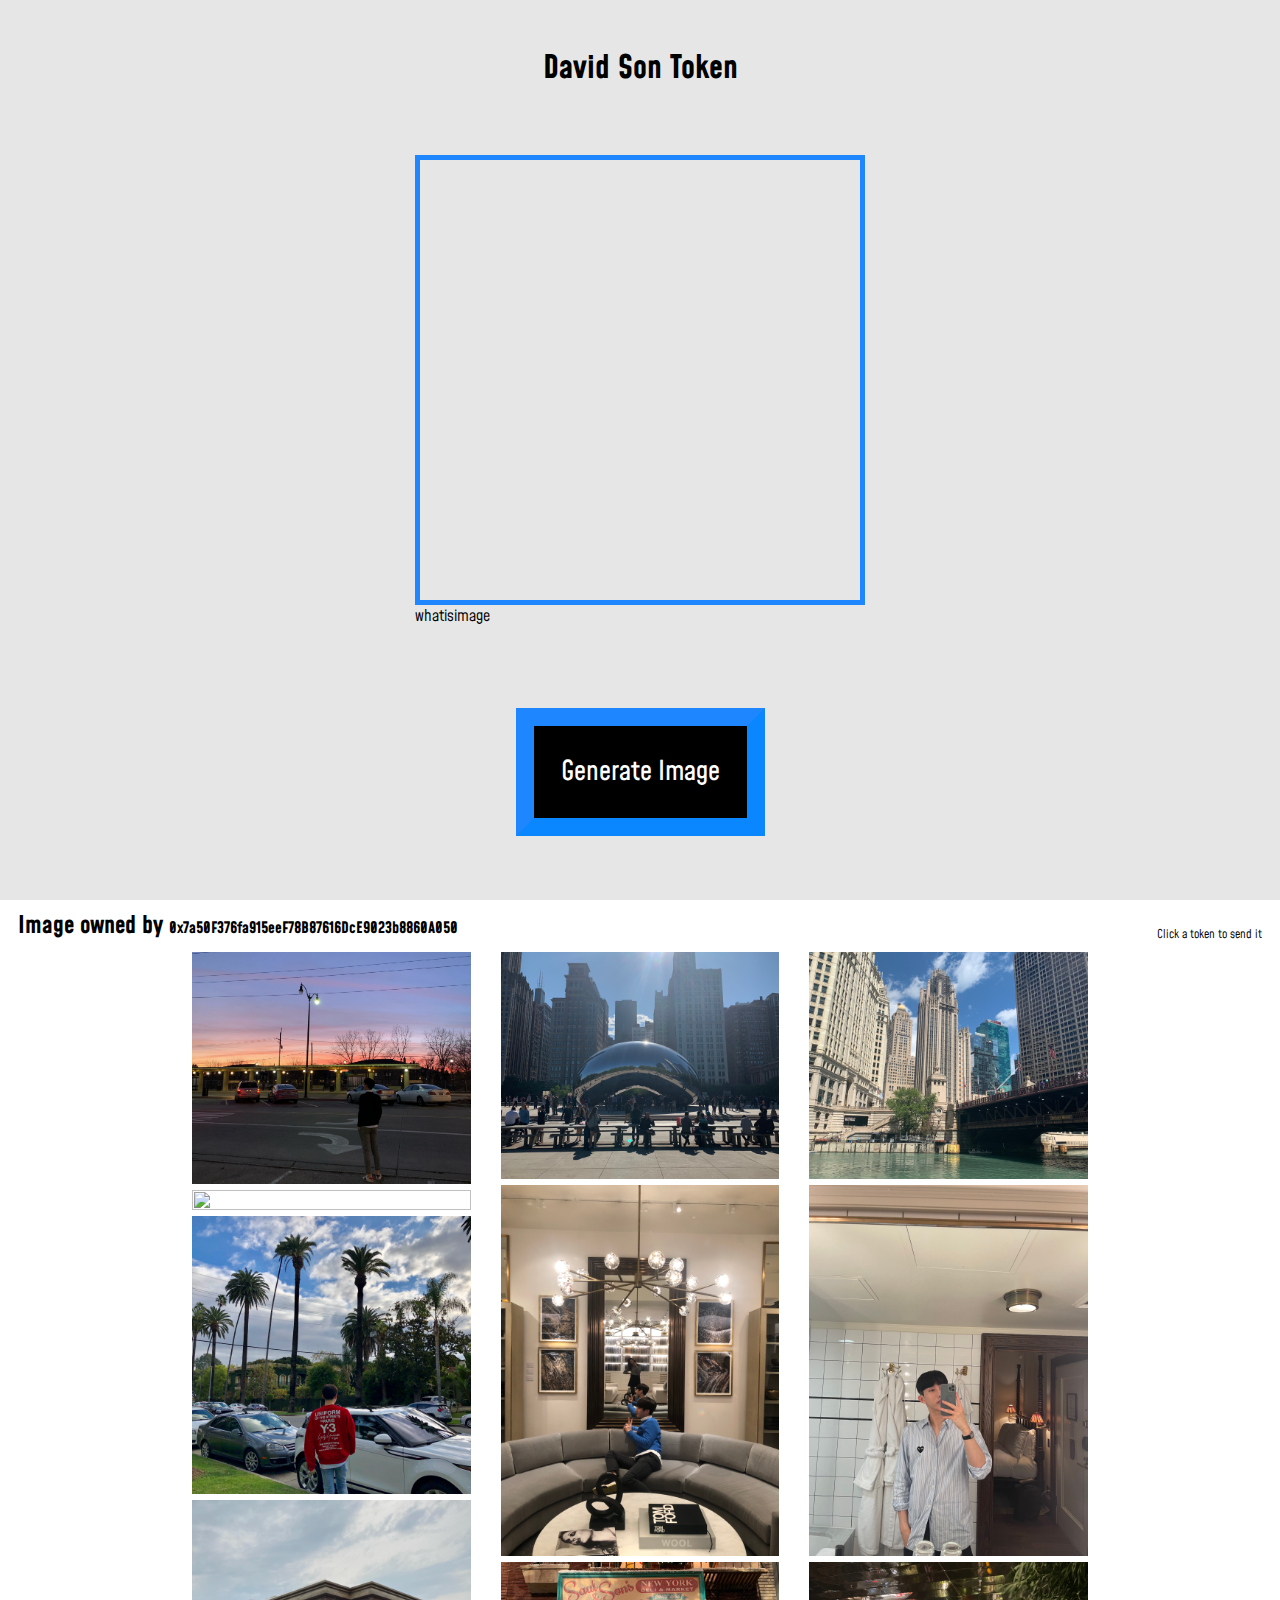
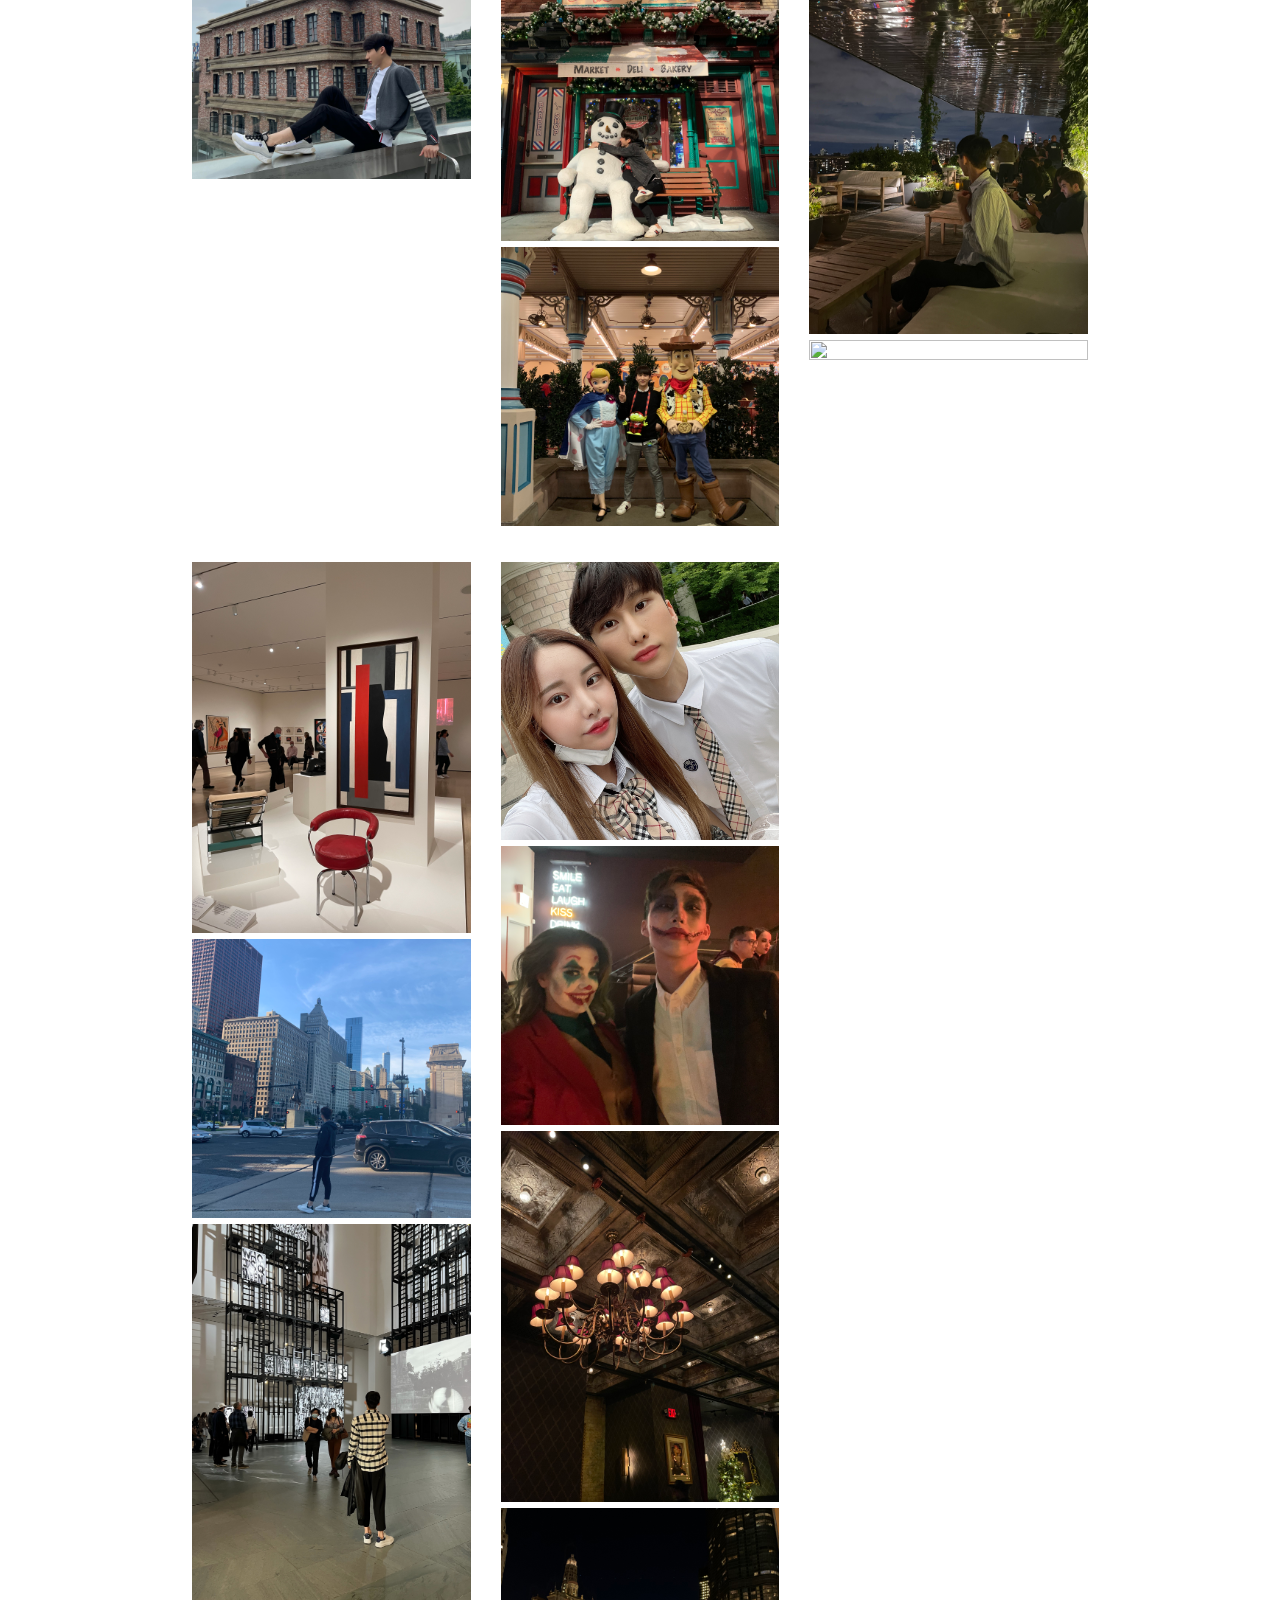
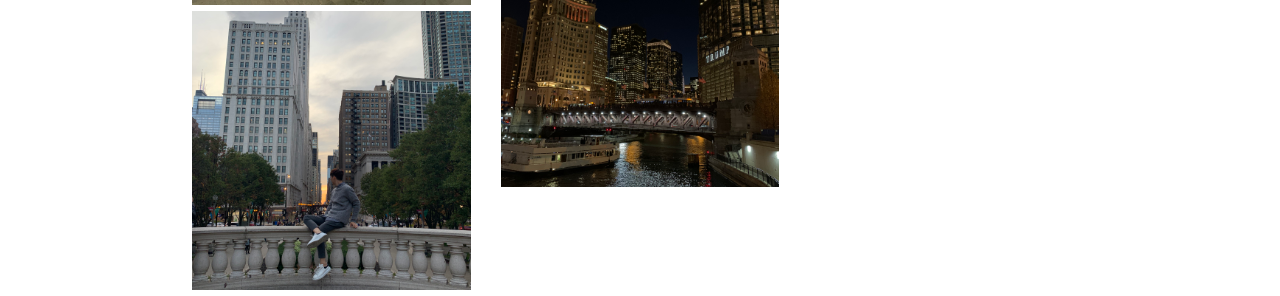
==== David_Token/index.html @ 1f742475 "token" ====
<!DOCTYPE html>
<html lang="en">
<head>
    <meta charset="UTF-8">
    <meta http-equiv="X-UA-Compatible" content="IE=edge">
    <meta name="viewport" content="width=device-width, initial-scale=1.0">
    <script src = "libraries/jquery-3.5.1.min.js"></script>
    <script src = "libraries/ethers-5.0.umd.min.js"></script>
    <link rel="stylesheet" href="style.css">
    <link rel="preconnect" href="https://fonts.googleapis.com">
    <link rel="preconnect" href="https://fonts.gstatic.com" crossorigin>
    <link href="https://fonts.googleapis.com/css2?family=Mohave:wght@300&display=swap" rel="stylesheet">
    <title>DavidSonToken</title>
</head>
<body>

    <main>
        <div class="section" id = "section__main">
            <h1 id="main__title">David Son Token</h1>
                <div id="minted-image">
                    <div class="minted-image__title"></div>
                    <div class="minted-color__hex">whatisimage</div>
                </div>
                <div id="loading"></div>
                <button id="generate-image">Generate Image</button>
        </div>

        <div class="section" id= "section__owned">
            <div id="owned__top-bar">
                <h2 id="owned__title">Image owned by <span id="address">0x7a50F376fa915eeF78B87616DcE9023b8860A050</span></h2>
                <p id="owned__send">Click a token to send it</p>
            </div>
            <div class="color-gallery"></div>
        </div>
    </main>

    <div class="container">
        <div class="images">
            <div class="imageFelx1">
                <img src="img/1.JPG" alt="">
                <img src="img/2.JPG" alt="">
                <img src="img/3.jpg" alt="">
                <img src="img/4.JPG" alt="">
            </div>
        </div>
        <div class="images">
            <div class="imageFelx2">
                <img src="img/5.jpg" alt="">
                <img src="img/6.jpg" alt="">
                <img src="img/7.jpg" alt="">
                <img src="img/8.jpg" alt="">
            </div>
        </div>
        <div class="images">
            <div class="imgaeFelx3">
                <img src="img/9.jpg" alt="">
                <img src="img/10.jpg" alt="">
                <img src="img/11.jpg" alt="">
                <img src="img/12.jpg" alt="">
            </div>
        </div>
        <div class="images">
            <div class="imgaeFelx4">
                <img src="img/13.jpg" alt="">
                <img src="img/14.jpg" alt="">
                <img src="img/15.JPG" alt="">
                <img src="img/16.jpg" alt="">
            </div>
        </div>
        <div class="images">
            <div class="imgaeFelx5">
                <img src="img/17.JPG" alt="">
                <img src="img/18.jpg" alt="">
                <img src="img/19.jpg" alt="">
                <img src="img/20.jpg" alt="">
            </div>
        </div>
    </div>
  
    <script src = "app.js"></script>
</body>
</html>
---- David_Token/style.css ----
*{
    margin:0;
    padding:0;
    box-sizing:border-box;
}


body{
  font-family: 'Mohave', sans-serif;
 
}

main{
    height:100vh;
    background: rgb(230, 230, 230);
}

.section{
    min-height:100vh;
    display:flex;
    flex-direction: column;
    justify-content: space-evenly;
}

#main__title{
    text-align: center;
    font-size: 6vim;
}

#minted-image{
margin: 2vmin auto;

}

.minted-image__title{
 width:  50vmin;
 height: 50vmin;
 /* background: blue; */
 border: 5px solid rgb(30, 135, 255);
 

}


.minted-image__hex{
    font-size: 4vmin;
    margin: 2.5vmin auto;
}

#generate-image{
    padding: 1em;
    font-family: 'Mohave', sans-serif;
    font-size: 3vmin;
    font-weight: 500;
    color:white;
    background: black;
    margin:2vmin auto;
    border-left: 2vmin solid rgb(30, 135, 255);
    border-top: 2vmin solid rgb(30, 135, 255);
    border-right:2vmin solid rgb(10, 135, 255);
    border-bottom:2vmin solid rgb(10, 135, 255);
}

#generate-image:active{
    border-left: 2vmin solid rgb(10, 135, 255);
    border-top: 2vmin solid rgb(10, 135, 255);
    border-right:2vmin solid rgb(30, 135, 255);
    border-bottom:2vmin solid rgb(30, 135, 255);
}

#loading{
    padding:1em;
    width: 2vmin;
    height: 2vmin;
    margin: 2vmin auto;
    border: 3.9vmin solid rgba(0,0,0);
    border-radius: 50%;
    border-bottom-color:rgba(0,255,255);

    animation: loading 10s infinite ease;
    display:none;

}

@keyframes loading{
    0%{
        transform: rotateZ(0deg);
        filter: hue-rotate(0deg);
    }
    100%{
        transform: rotateZ(4320deg);
        filter:hue-rotate(350deg);
    }
}

#section__owned{
    justify-content: flex-start;
}
#owned__top-bar{
    padding: 1vmin clamp(0.75em,2vmin,3em);
    position: sticky;
    top:0;
    background:white;
    display:flex;
    justify-content:space-between;
    align-items:flex-end;
    flex-wrap: wrap;
}

#owned_title{

    font-weight: 400;
    font-size:clamp(16px,3vmin,24px);
}

#address{
    font-size: .65em;
}

#owned__send{
    font-size: clamp(12px,1.25vmin,20px);
    font-weight: 400;
}


  .container {
    width: 70%;
    margin-top:20%;
    margin: auto;
    overflow: hidden;
  }
  .images {
    width: 100%;
    height: auto;
  }
  .images img {
    width: 100%;
    height: 100%;
    object-fit: contain;
  }
  
  @media (min-width: 640px) {
    .container {
      display: grid;
      grid-template-columns: 1fr 1fr 1fr;
      gap: 30px;
      grid-auto-flow: row dense;
    }
    .imageFlex1 {
      display: grid;
      row-gap: 20px;
    }
    .imageFlex2 {
      display: grid;
      row-gap: 20px;
    }
    .imageFlex3 {
      display: grid;
      row-gap: 20px;
    }
    .imageFlex4 {
        display: grid;
        row-gap: 20px;
      }
      .imageFlex5{
        display: grid;
        row-gap: 20px;
      }
  }
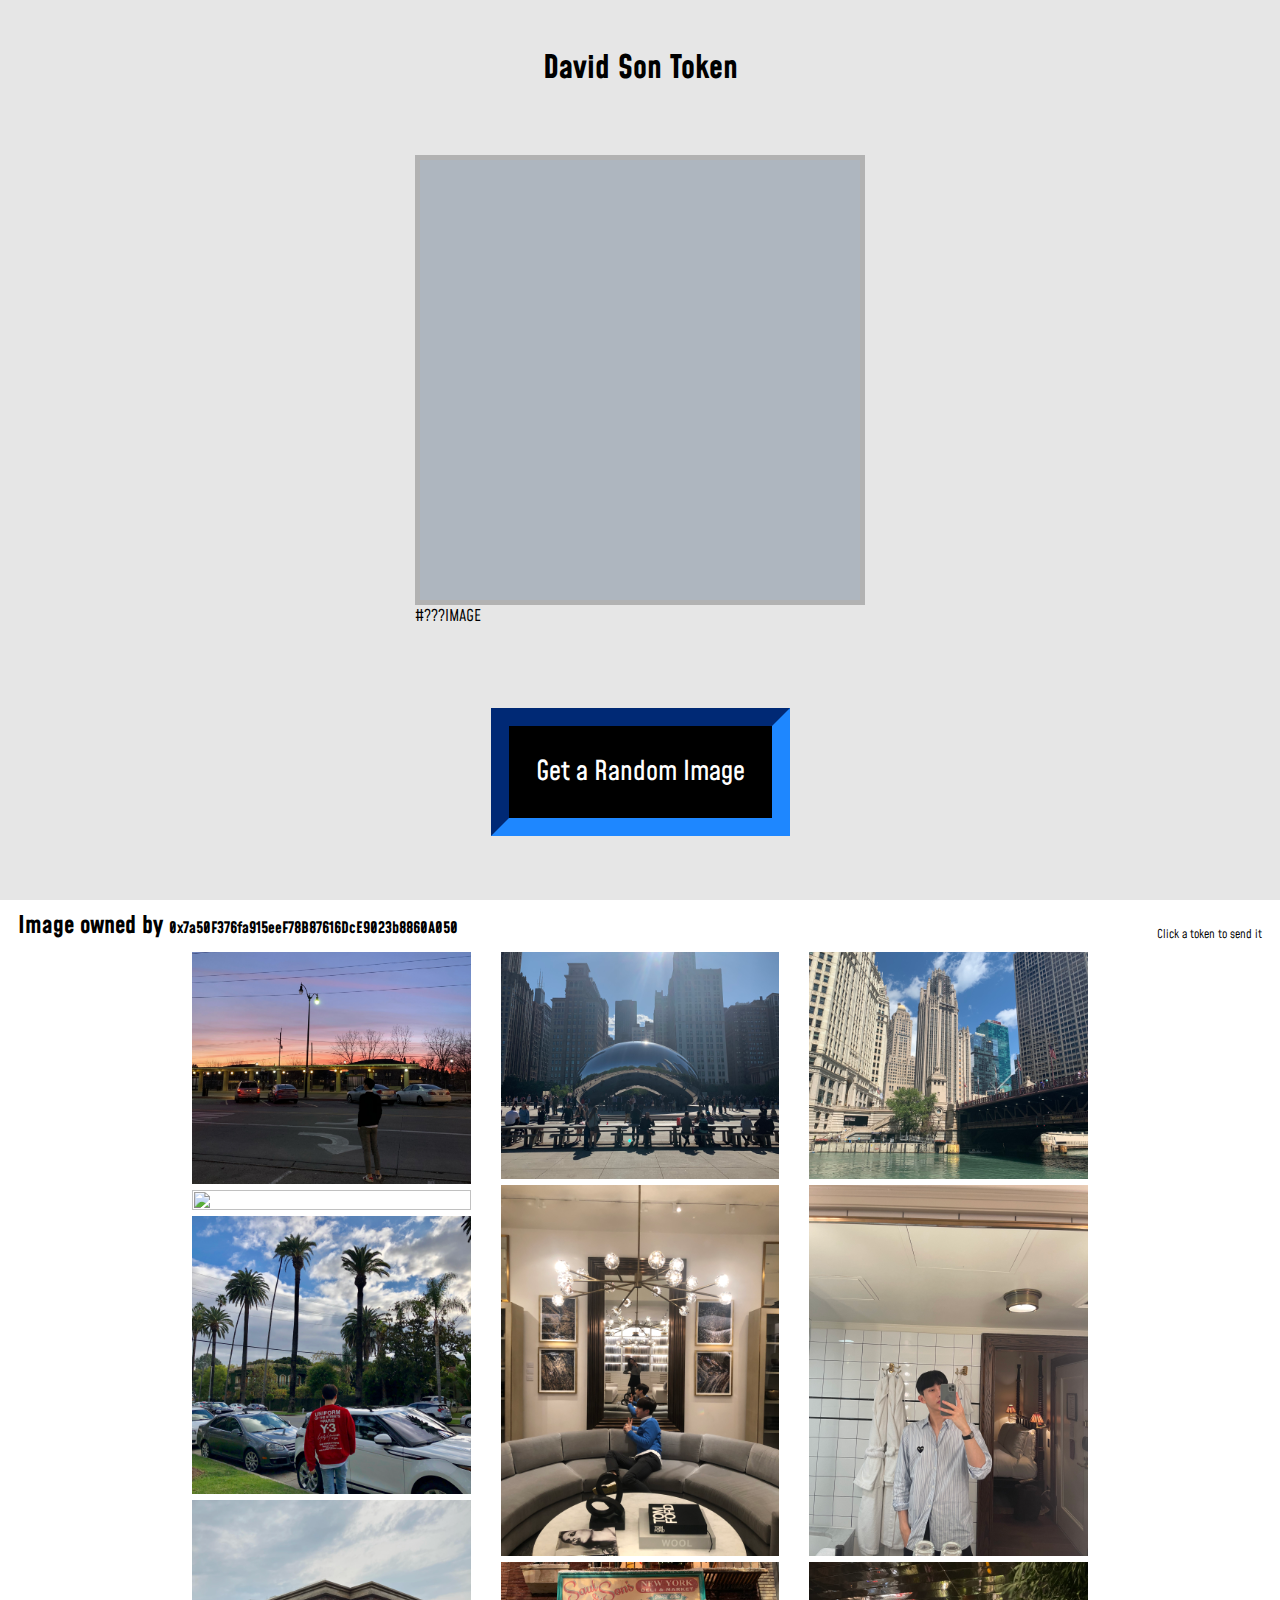
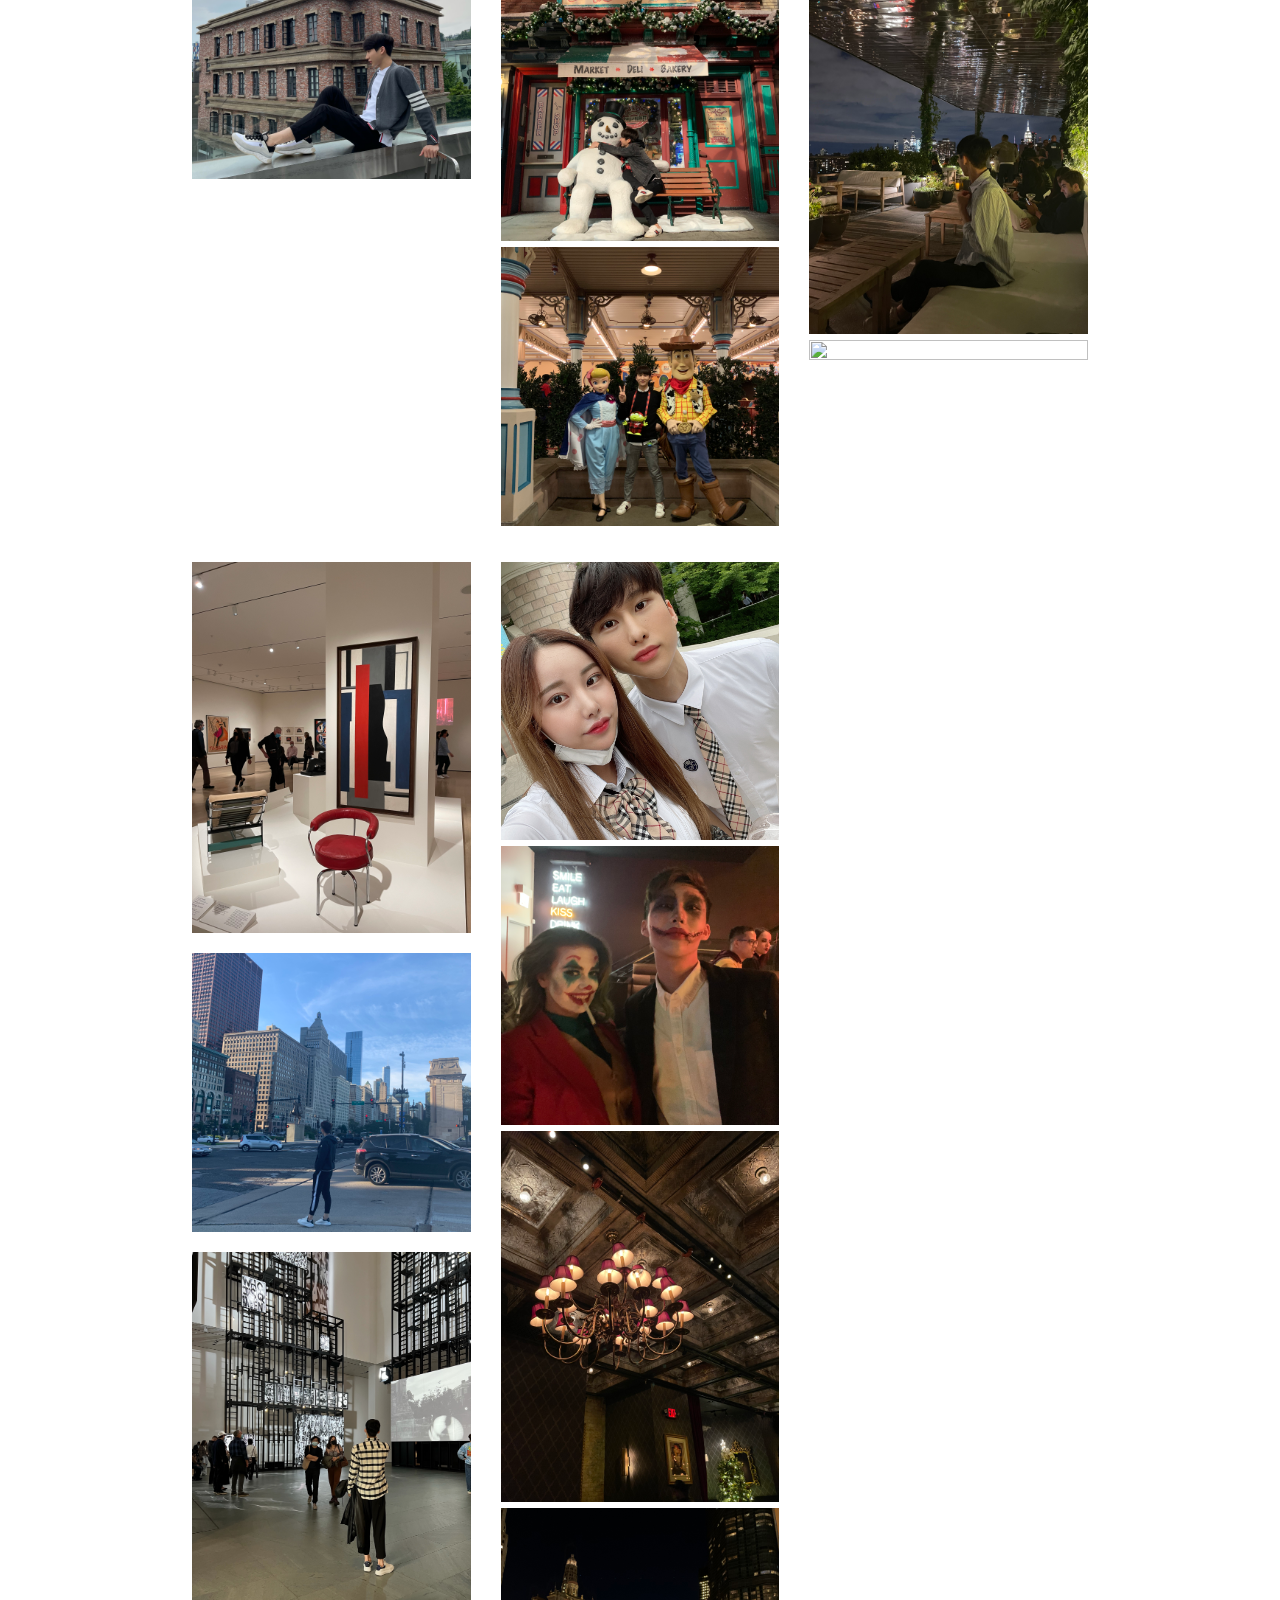
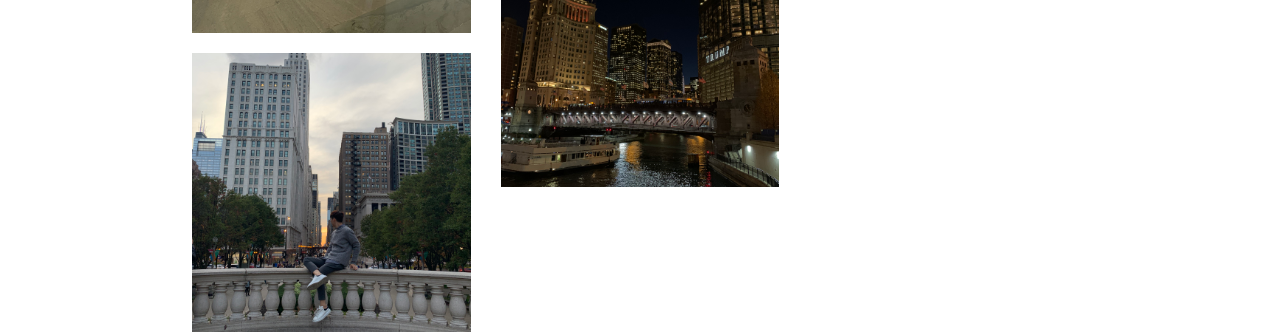
==== commit b6917e89: "image" ====
--- a/David_Token/index.html
+++ b/David_Token/index.html
@@ -19,10 +19,10 @@
             <h1 id="main__title">David Son Token</h1>
                 <div id="minted-image">
                     <div class="minted-image__title"></div>
-                    <div class="minted-color__hex">whatisimage</div>
+                    <div class="minted-color__hex">#???IMAGE</div>
                 </div>
                 <div id="loading"></div>
-                <button id="generate-image">Generate Image</button>
+                <button id="generate-image">Get a Random Image</button>
         </div>
 
         <div class="section" id= "section__owned">
@@ -52,7 +52,7 @@
             </div>
         </div>
         <div class="images">
-            <div class="imgaeFelx3">
+            <div class="imageFelx3">
                 <img src="img/9.jpg" alt="">
                 <img src="img/10.jpg" alt="">
                 <img src="img/11.jpg" alt="">
@@ -60,7 +60,7 @@
             </div>
         </div>
         <div class="images">
-            <div class="imgaeFelx4">
+            <div class="imageFelx4">
                 <img src="img/13.jpg" alt="">
                 <img src="img/14.jpg" alt="">
                 <img src="img/15.JPG" alt="">
@@ -68,7 +68,7 @@
             </div>
         </div>
         <div class="images">
-            <div class="imgaeFelx5">
+            <div class="imageFelx5">
                 <img src="img/17.JPG" alt="">
                 <img src="img/18.jpg" alt="">
                 <img src="img/19.jpg" alt="">
--- a/David_Token/style.css
+++ b/David_Token/style.css
@@ -35,8 +35,9 @@
 .minted-image__title{
  width:  50vmin;
  height: 50vmin;
- /* background: blue; */
- border: 5px solid rgb(30, 135, 255);
+ background: lightslategray;
+ opacity: .5;
+ border: 5px solid gray;
  
 
 }
@@ -55,15 +56,15 @@
     color:white;
     background: black;
     margin:2vmin auto;
-    border-left: 2vmin solid rgb(30, 135, 255);
-    border-top: 2vmin solid rgb(30, 135, 255);
-    border-right:2vmin solid rgb(10, 135, 255);
-    border-bottom:2vmin solid rgb(10, 135, 255);
+    border-left: 2vmin solid rgb(0, 41, 117);
+    border-top: 2vmin solid rgb(0, 41, 117);
+    border-right:2vmin solid rgb(30, 135, 255);
+    border-bottom:2vmin solid rgb(30, 135, 255);
 }
 
 #generate-image:active{
-    border-left: 2vmin solid rgb(10, 135, 255);
-    border-top: 2vmin solid rgb(10, 135, 255);
+    border-left: 2vmin solid rgb(0, 41, 117);
+    border-top: 2vmin solid rgb(0, 41, 117);
     border-right:2vmin solid rgb(30, 135, 255);
     border-bottom:2vmin solid rgb(30, 135, 255);
 }
@@ -99,7 +100,7 @@
 #owned__top-bar{
     padding: 1vmin clamp(0.75em,2vmin,3em);
     position: sticky;
-    top:0;
+    top:10;
     background:white;
     display:flex;
     justify-content:space-between;
@@ -125,7 +126,7 @@
 
   .container {
     width: 70%;
-    margin-top:20%;
+
     margin: auto;
     overflow: hidden;
   }
@@ -158,11 +159,11 @@
       display: grid;
       row-gap: 20px;
     }
-    .imageFlex4 {
+    .imageFelx4 {
         display: grid;
         row-gap: 20px;
       }
-      .imageFlex5{
+    .imageFlex5{
         display: grid;
         row-gap: 20px;
       }
